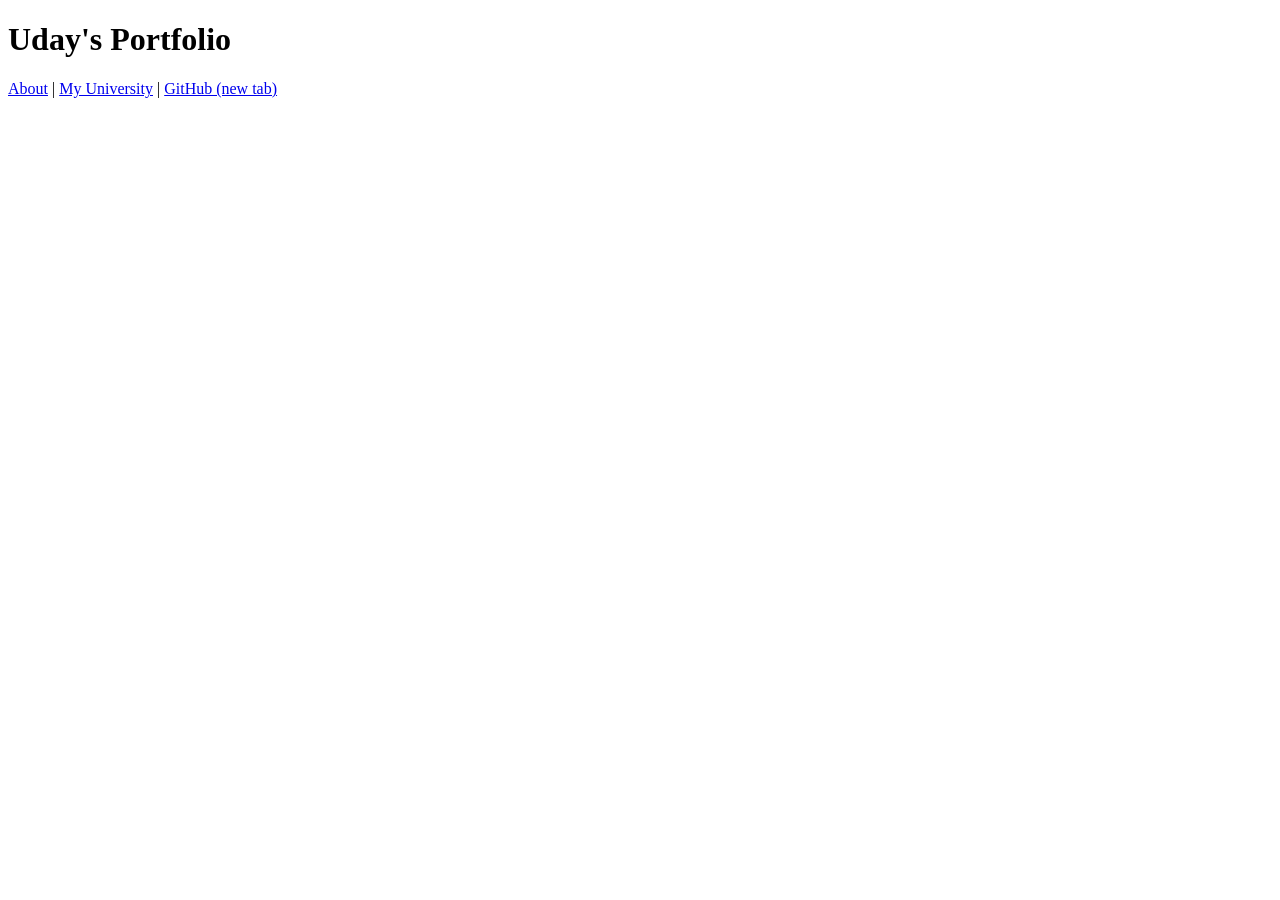
==== WEEK 3/INDEX.HTML @ 6fa9d273 "adding nav and links." ====
<!DOCTYPE html>
<html lang="en">
<head>
    <meta charset="UTF-8">
    <meta name="viewport" content="width=device-width, initial-scale=1.0">
    <title></title>
</head>
<body>
    <header>
        <h1>Uday's Portfolio</h1>

        <nav>
            <a href="about.html">About</a> |
            <a href="https://www.invertisuniversity.ac.in/">My University</a> |
            <a href="https://github.com/" target="_blank" rel="noopener noreferrer">GitHub (new tab)</a>
        </nav>
    </header>

    
</body>
</html>
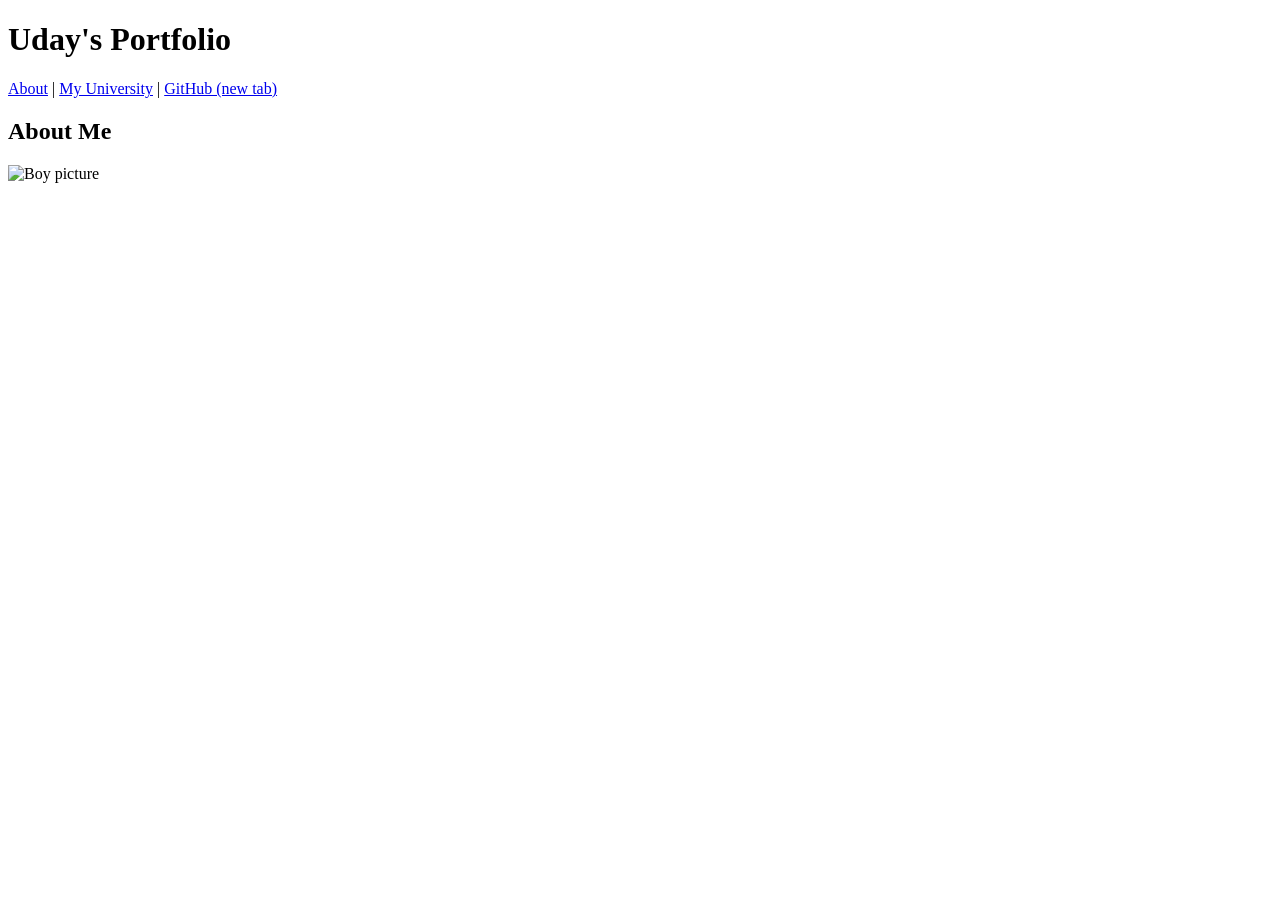
==== commit 282d34fc: "adding image with alt" ====
--- a/WEEK 3/INDEX.HTML
+++ b/WEEK 3/INDEX.HTML
@@ -15,6 +15,9 @@
             <a href="https://github.com/" target="_blank" rel="noopener noreferrer">GitHub (new tab)</a>
         </nav>
     </header>
+    <h2>About Me</h2>
+
+    <img src="https://images.splitshire.com/full/A-Cute-3D-Cartoon-Kid-in-Realistic-Background_HPZgZ.png" alt="Boy picture" width="200">
 
     
 </body>
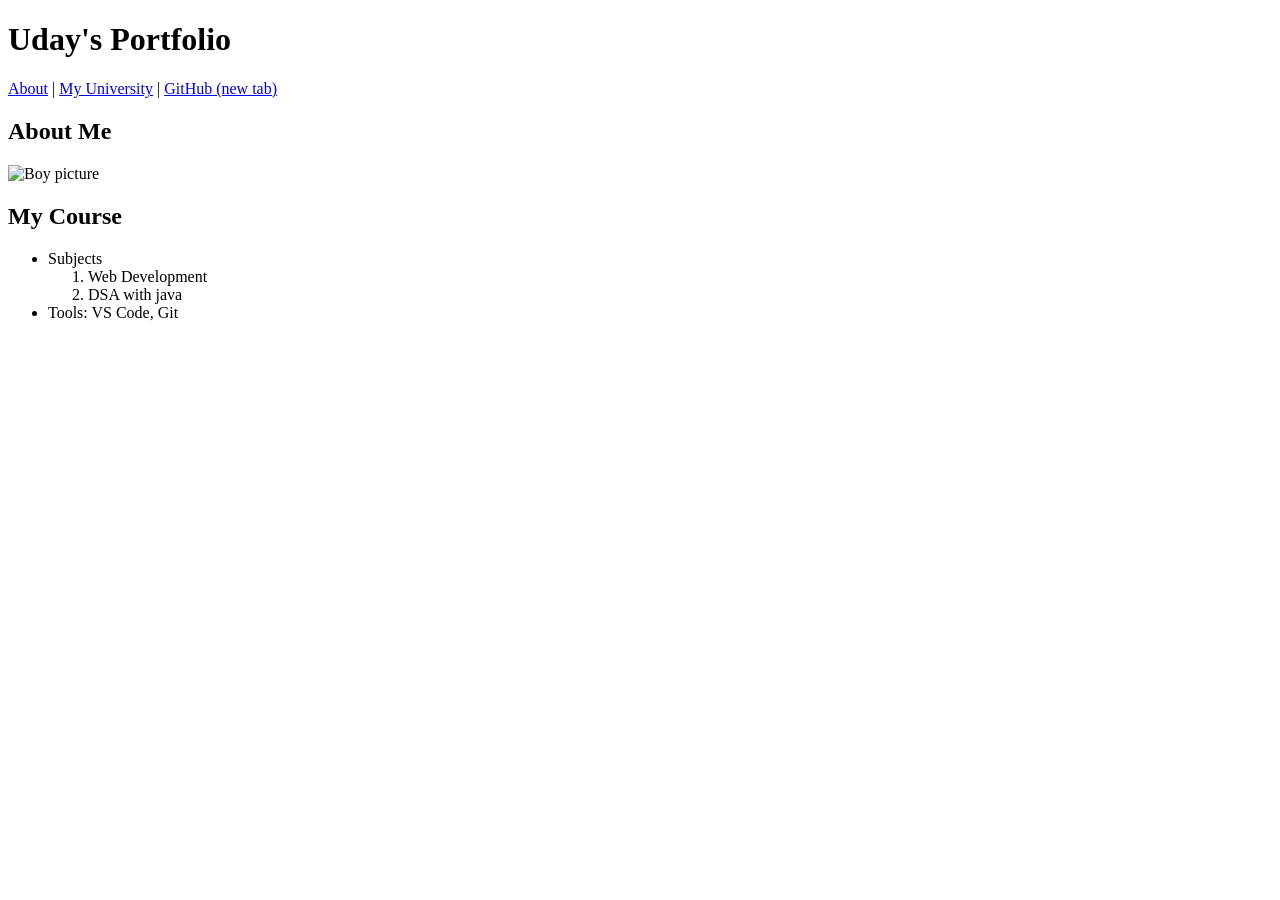
==== commit 0de339df: "adding list of course" ====
--- a/WEEK 3/INDEX.HTML
+++ b/WEEK 3/INDEX.HTML
@@ -18,6 +18,18 @@
     <h2>About Me</h2>
 
     <img src="https://images.splitshire.com/full/A-Cute-3D-Cartoon-Kid-in-Realistic-Background_HPZgZ.png" alt="Boy picture" width="200">
+<h2>My Course</h2>
+
+            <ul>
+                <li>
+                    Subjects
+                    <ol>
+                        <li>Web Development</li>
+                        <li>DSA with java</li>
+                    </ol>
+                </li>
+                <li>Tools: VS Code, Git</li>
+            </ul>
 
     
 </body>
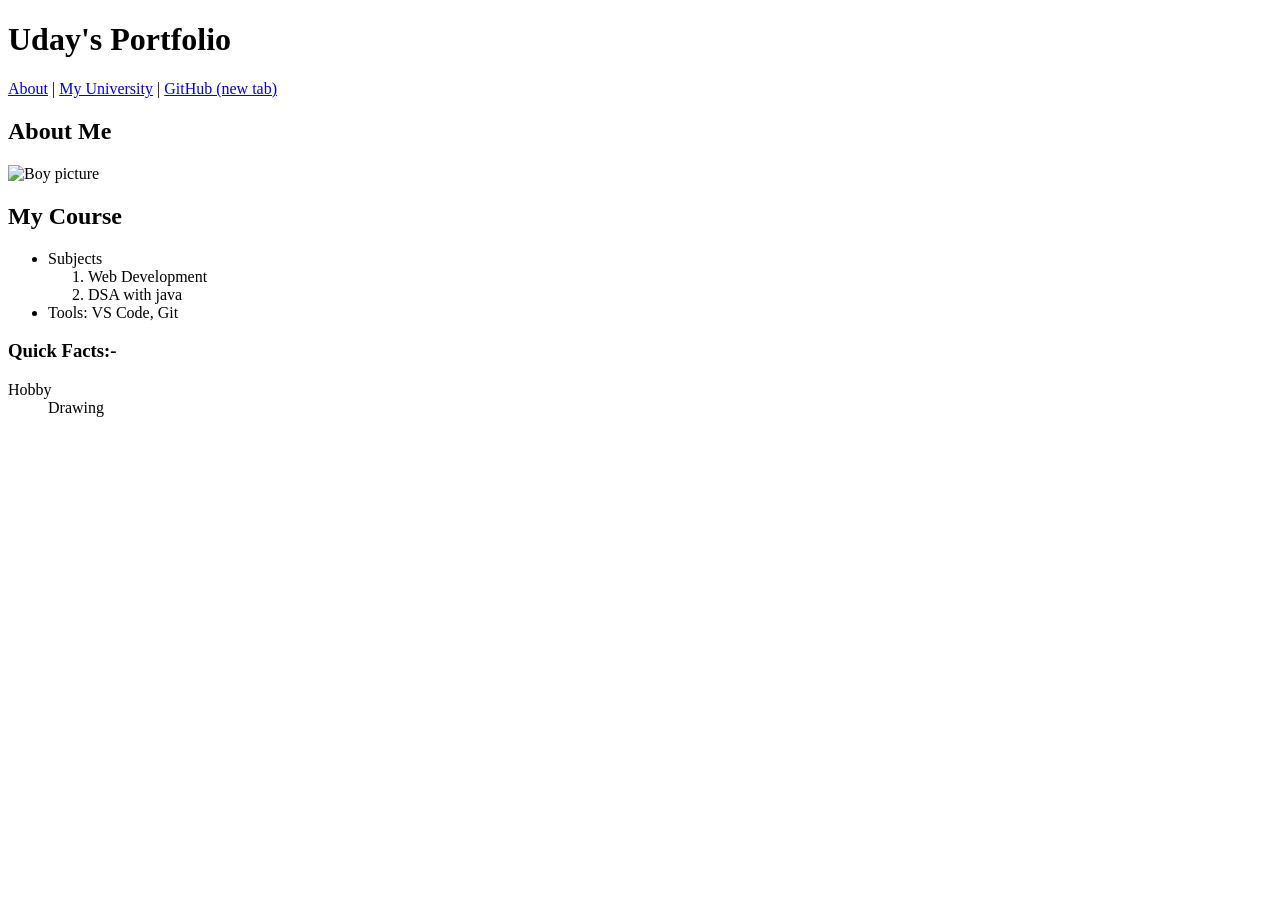
==== commit 64423028: "adding section aside" ====
--- a/WEEK 3/INDEX.HTML
+++ b/WEEK 3/INDEX.HTML
@@ -15,9 +15,14 @@
             <a href="https://github.com/" target="_blank" rel="noopener noreferrer">GitHub (new tab)</a>
         </nav>
     </header>
+    <main>
+        <section id="about">
     <h2>About Me</h2>
 
     <img src="https://images.splitshire.com/full/A-Cute-3D-Cartoon-Kid-in-Realistic-Background_HPZgZ.png" alt="Boy picture" width="200">
+    </section>
+
+    <section id="course">
 <h2>My Course</h2>
 
             <ul>
@@ -30,6 +35,14 @@
                 </li>
                 <li>Tools: VS Code, Git</li>
             </ul>
+</section>
+<aside>
+ <h3>Quick Facts:-</h3>
+ <dl>
+   <dt>Hobby</dt>
+  <dd>Drawing</dd>
+ </dl>
+        </aside>
 
     
 </body>
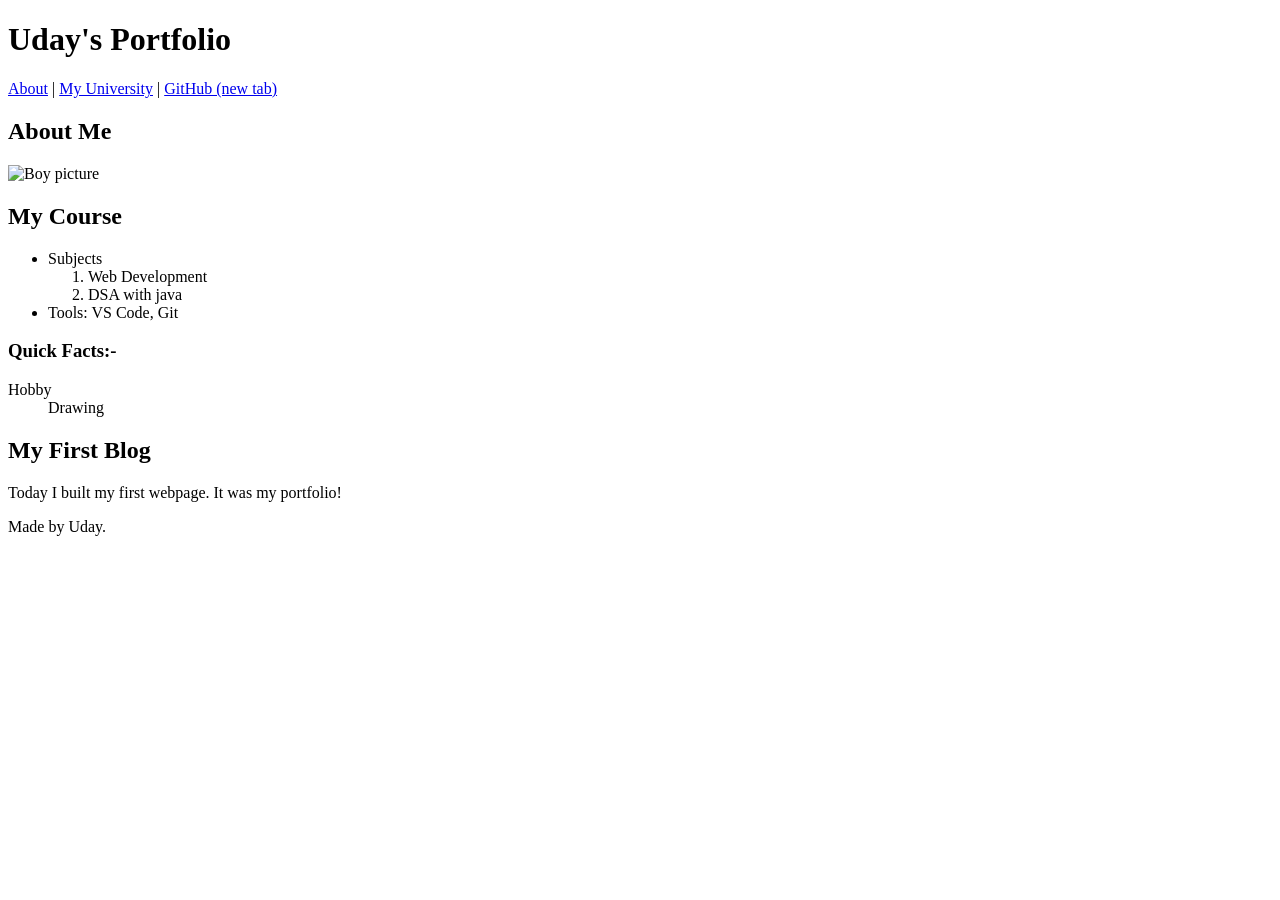
==== commit 707a377c: "adding blog and footer" ====
--- a/WEEK 3/INDEX.HTML
+++ b/WEEK 3/INDEX.HTML
@@ -43,6 +43,16 @@
   <dd>Drawing</dd>
  </dl>
         </aside>
+        <section id="blog">
+            <article>
+                <h2>My First Blog</h2>
+                <p>Today I built my first webpage. It was my portfolio!</p>
+            </article>
+        </section>
+        </main>
+        <footer>
+        <p>Made by Uday.</p>
+    </footer>
 
     
 </body>
